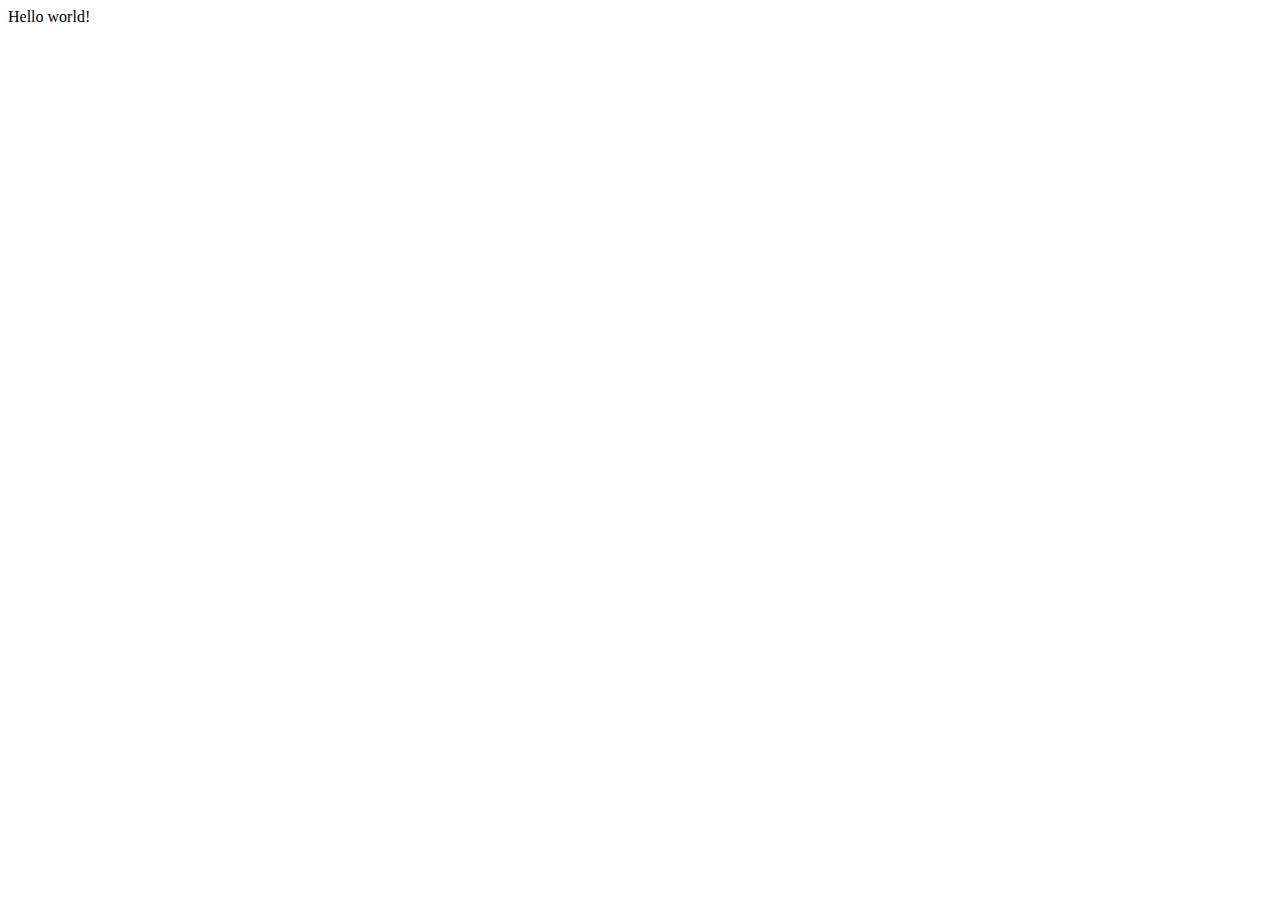
==== index.html @ 40ae30f4 "first commit" ====
<!DOCTYPE html>
<html>
    <head>
            <title>Hello world!</title>
            <meta charset="utf-8">
            <link rel="stylesheet" type="text/css" href="css/Style.css">
            <link rel="stylesheet" type="text/css" href="css/normalize.css">
            <style type="text/css"></style>
    </head>
    <body>
        Hello world!


    </body>
    
    </html>
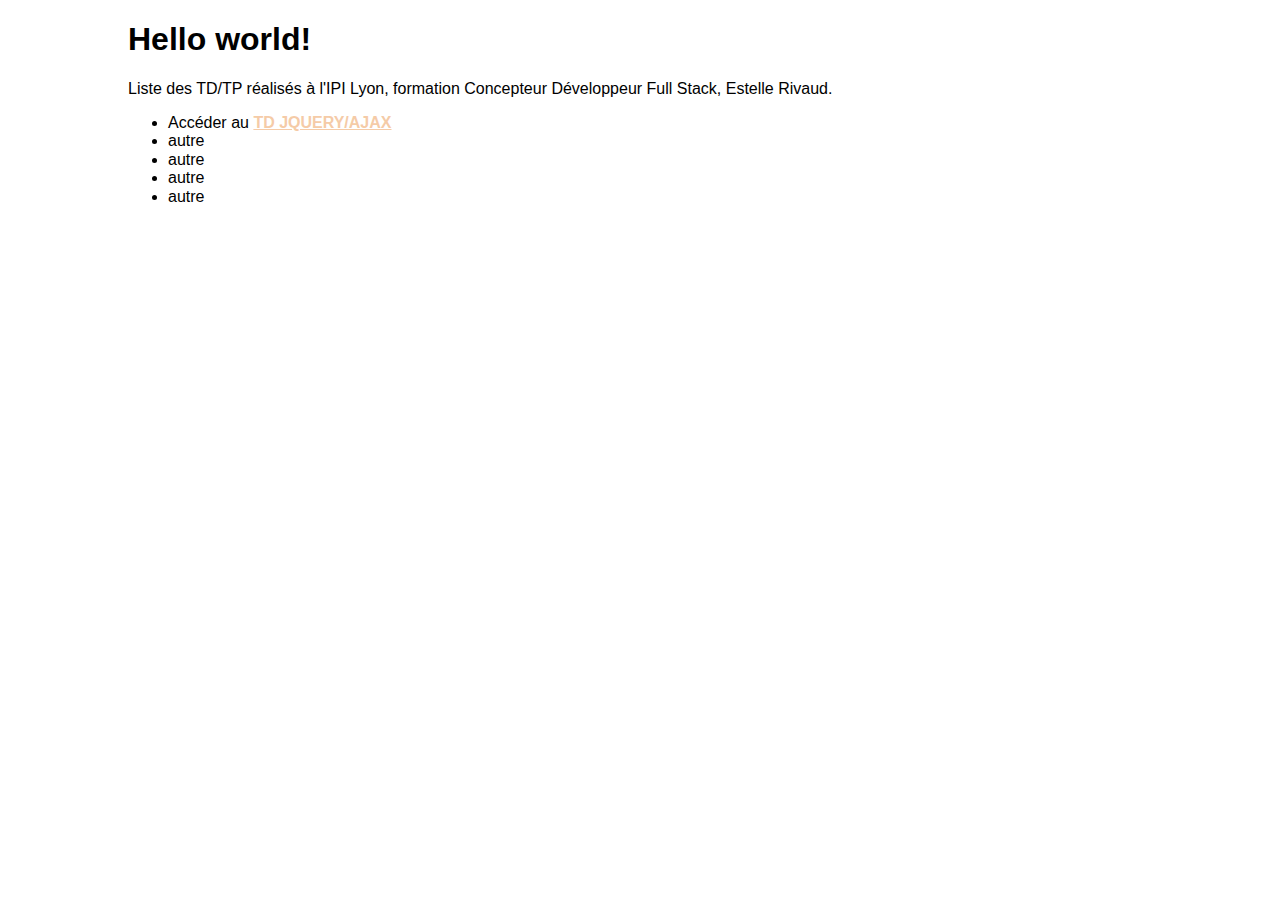
==== commit 3121f06d: "add jQuery-Ajax" ====
--- a/index.html
+++ b/index.html
@@ -1,16 +1,29 @@
 <!DOCTYPE html>
 <html>
     <head>
-            <title>Hello world!</title>
+            <title>Hello world! - Estelle Rivaud - Concepteur Développeur Full Stack</title>
             <meta charset="utf-8">
+            <script src="./jquery-3.3.1.js" type="text/javascript"></script>
+            <link rel="stylesheet" type="text/css" href="css/normalize.css">
+            <link rel="stylesheet" href="https://use.fontawesome.com/releases/v5.5.0/css/all.css" integrity="sha384-B4dIYHKNBt8Bc12p+WXckhzcICo0wtJAoU8YZTY5qE0Id1GSseTk6S+L3BlXeVIU" crossorigin="anonymous">
             <link rel="stylesheet" type="text/css" href="css/Style.css">
-            <link rel="stylesheet" type="text/css" href="css/normalize.css">
             <style type="text/css"></style>
     </head>
     <body>
-        Hello world!
+        <div class="container">
+            <h1>Hello world!</h1>
 
+            <p>Liste des TD/TP réalisés à l'IPI Lyon, formation Concepteur Développeur Full Stack, Estelle Rivaud.</p>
+            <ul>
+                <li>Accéder au <a class="portfolioLinks" href="./17-RIVAUD-ESTELLE-jQuery-AJAX.html" target="_blank">TD jQuery/Ajax <i class="fas fa-angle-right"></i></a> </li>
+                <li>autre</li>
+                <li>autre</li>
+                <li>autre</li>
+                <li>autre</li>
+            </ul>
 
+        
+        </div>
     </body>
     
     </html>--- a/css/Style.css
+++ b/css/Style.css
@@ -0,0 +1,92 @@
+body{
+    font-family: 'Gill Sans', 'Gill Sans MT', Calibri, 'Trebuchet MS', sans-serif; }
+.carrousel, .mes_buttons { 
+    margin: 0 auto; 
+    width: 620px; 
+    text-align: center;}
+.STL_button { 
+    font-size: 16px; 
+    color: #ffffff;
+    font-weight: bold;
+    border-radius: 15px; 
+    border: 1px solid #f5cba7; 
+    width:30px; 
+    height: 30px;
+    margin: 10px; 
+    background-color: #f5cba7;}
+.formCreate{
+        width: 30%;
+        margin: 20px auto;
+        float: none;
+    }
+.container{
+    width: 80%;
+    margin: 20px auto;
+    float: none;
+}
+.todoBtn{
+    font-size: 16px; 
+    text-transform: uppercase;
+    color: #ffffff;
+    font-weight: bold;
+    /*border-radius: 15px; */
+    border: 1px solid #f5cba7; 
+    width:130px; 
+    margin: 10px auto; 
+    background-color: #f5cba7;
+    text-align: center;
+    padding: 2px 0px;
+}
+
+#addMotherList, #btnaddMotherList {
+    font-size: 20px; 
+    text-transform: uppercase;
+    color: #ffffff;
+    font-weight: bold;
+    /*border-radius: 15px; */
+    border: 1px solid #85c1e9 ;
+    width:305px; 
+    margin: 10px auto;
+    background-color: #85c1e9 ;
+    text-align: center;
+    padding: 2px 0px;
+}
+#inputNewList{
+    width: 305px;
+    margin: 10px auto;
+    padding: 2px 0px;
+}
+.btnAddElement{
+    width: 165px;
+}
+.add-item {
+    margin: 2px 0px 2px 10px;
+}
+input{
+    margin: 6px auto;
+}
+.titreListe{
+    color: #f5cba7;
+    text-transform: uppercase;
+    font-size: 20px;
+    font-weight: bold;
+}
+.listElement{
+    width: 200px;
+}
+
+.edition{
+    float: right;
+}
+.fas{
+    padding: 0px 5px;
+    color: lightgray;
+}
+.fas:hover{
+    color: lightslategray;
+}
+.portfolioLinks{
+    color: #f5cba7;
+    text-transform: uppercase;
+    font-weight: bold;
+}
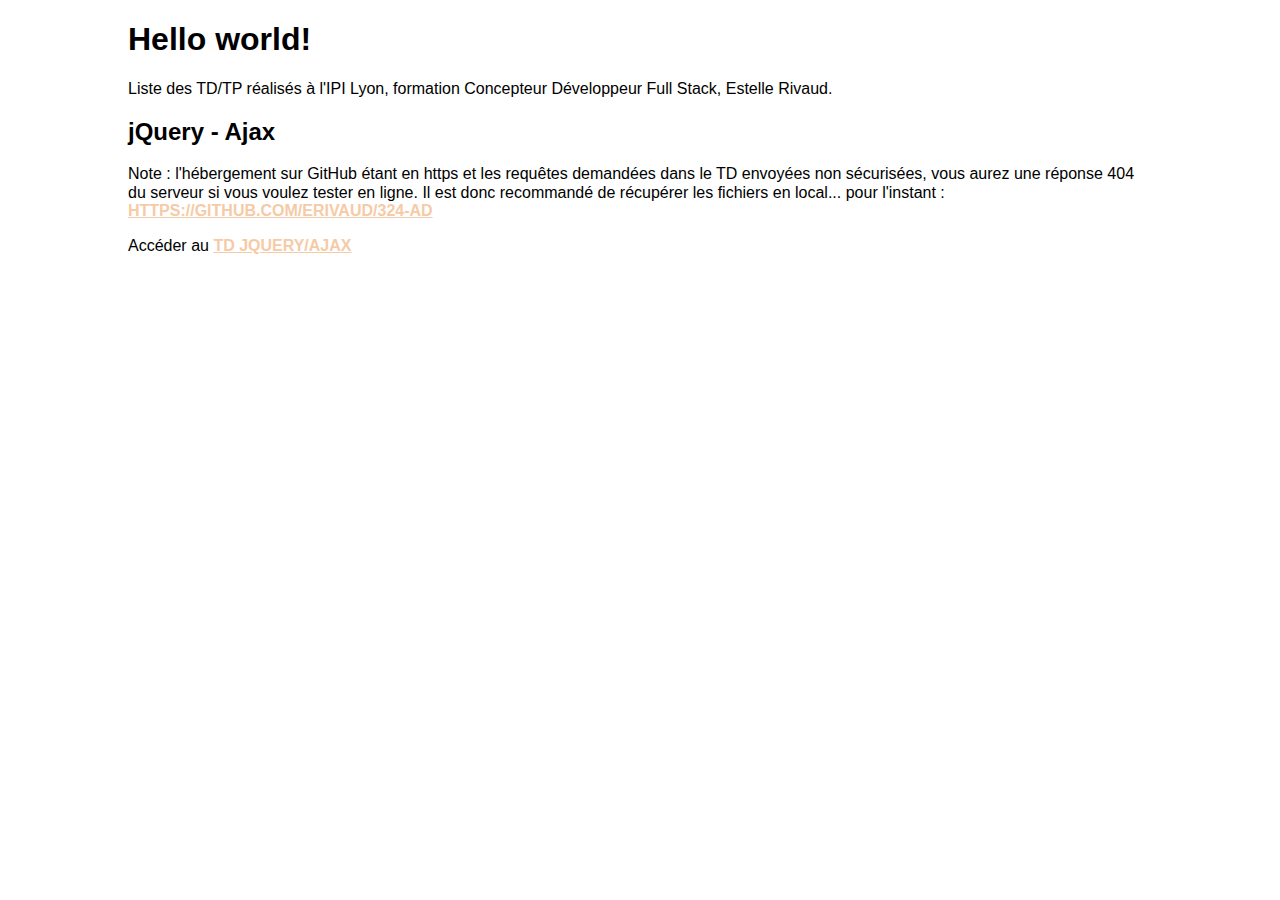
==== commit 2ebe4f22: "Note : 404 if projet not local" ====
--- a/index.html
+++ b/index.html
@@ -14,13 +14,12 @@
             <h1>Hello world!</h1>
 
             <p>Liste des TD/TP réalisés à l'IPI Lyon, formation Concepteur Développeur Full Stack, Estelle Rivaud.</p>
-            <ul>
-                <li>Accéder au <a class="portfolioLinks" href="./17-RIVAUD-ESTELLE-jQuery-AJAX.html" target="_blank">TD jQuery/Ajax <i class="fas fa-angle-right"></i></a> </li>
-                <li>autre</li>
-                <li>autre</li>
-                <li>autre</li>
-                <li>autre</li>
-            </ul>
+            
+            <h2>jQuery - Ajax</h2>
+            <p>Note : l'hébergement sur GitHub étant en https et les requêtes demandées dans le TD envoyées non sécurisées, vous aurez une réponse 404 du serveur si vous voulez tester en ligne. Il est donc recommandé de récupérer les fichiers en local... pour l'instant : <a class="portfolioLinks" href="https://github.com/erivaud/324-AD" target="_blank">https://github.com/erivaud/324-AD</a></p>
+            <p>Accéder au <a class="portfolioLinks" href="./17-RIVAUD-ESTELLE-jQuery-AJAX.html" target="_blank">TD jQuery/Ajax <i class="fas fa-angle-right"></i></a> </p>
+              
+            
 
         
         </div>
